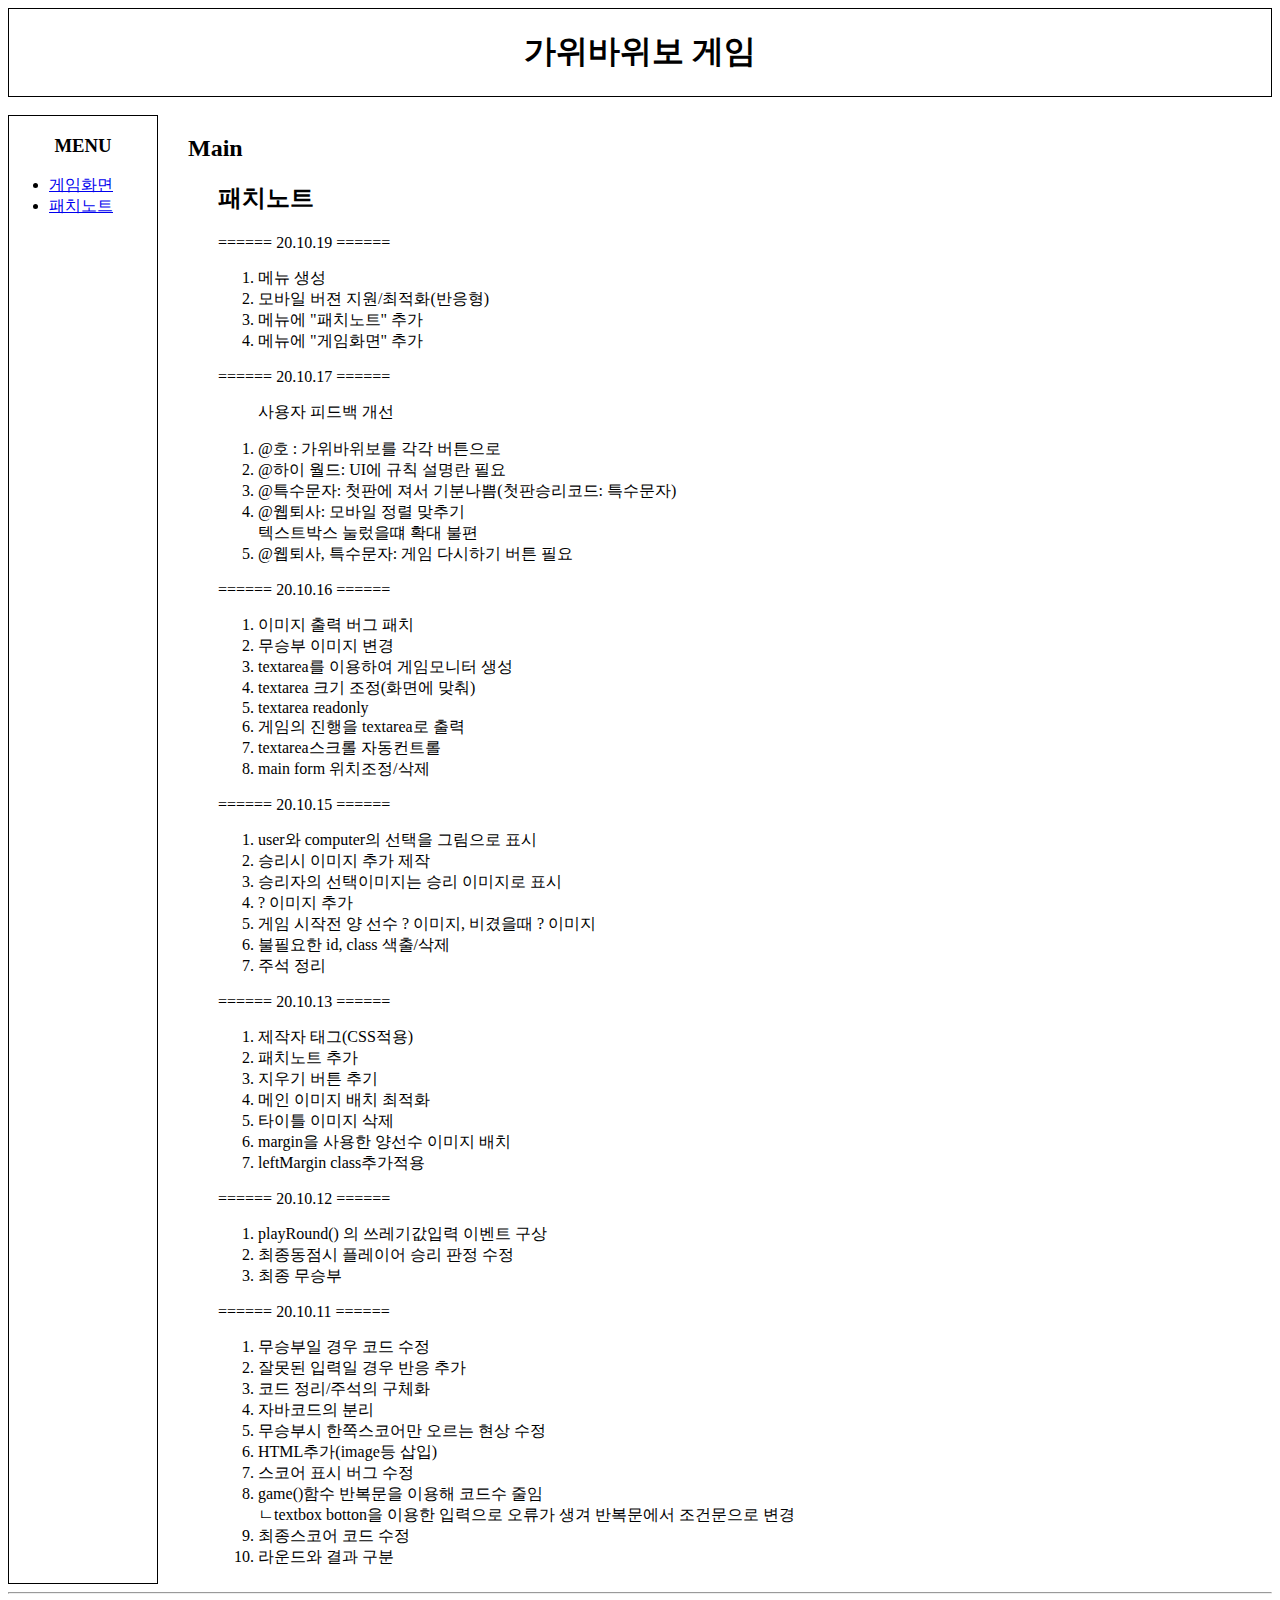
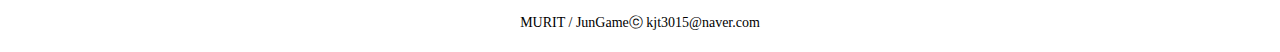
==== PatchNote.html @ bdba0679 "Add files via upload" ====
<!DOCTYPE html>
<html lang="en">

<head>
    <meta charset="UTF-8">
    <meta name="viewport" content="width=device-width, initial-scale=1.0">
    <link rel="stylesheet" href="Game.css">
    <title>PatckNote</title>
</head>

<body>
    <div id="menu_border">
        <h1 class="headC">가위바위보 게임</h1>
    </div>
    <br>
    <div id="grid_menu">
        <div id="menu_border">

            <h3 style="text-align: center;">MENU</h3>
            <ul>
                <li><a href="index.html">게임화면</a></li>
                <li><a href="PatchNote.html">패치노트</a></li>
            </ul>
        </div>

        <div class="leftMargin">
            <h2>Main</h2>
            <div class="leftMargin">
                <h2>패치노트</h2>

                <p>====== 20.10.19 ======</p>
                <ol>
                    <li>메뉴 생성</li>
                    <li>모바일 버젼 지원/최적화(반응형)</li>
                    <li>메뉴에 "패치노트" 추가</li>
                    <li>메뉴에 "게임화면" 추가</li>
                </ol>

                <p>====== 20.10.17 ======</p>
                <ol>
                    <p>사용자 피드백 개선</p>
                    <li>@호 : 가위바위보를 각각 버튼으로</li>
                    <li>@하이 월드: UI에 규칙 설명란 필요</li>
                    <li>@특수문자: 첫판에 져서 기분나쁨(첫판승리코드: 특수문자)</li>
                    <li>@웹퇴사: 모바일 정렬 맞추기<br> 텍스트박스 눌렀을떄 확대 불편</li>
                    <li>@웹퇴사, 특수문자: 게임 다시하기 버튼 필요</li>
                </ol>

                <p>====== 20.10.16 ======</p>
                <ol>
                    <li>이미지 출력 버그 패치</li>
                    <li>무승부 이미지 변경</li>
                    <li>textarea를 이용하여 게임모니터 생성</li>
                    <li>textarea 크기 조정(화면에 맞춰)</li>
                    <li>textarea readonly</li>
                    <li>게임의 진행을 textarea로 출력</li>
                    <li>textarea스크롤 자동컨트롤</li>
                    <li>main form 위치조정/삭제</li>
                </ol>

                <p>====== 20.10.15 ======</p>
                <ol>
                    <li>user와 computer의 선택을 그림으로 표시</li>
                    <li>승리시 이미지 추가 제작</li>
                    <li>승리자의 선택이미지는 승리 이미지로 표시</li>
                    <li>? 이미지 추가</li>
                    <li>게임 시작전 양 선수 ? 이미지, 비겼을때 ? 이미지</li>
                    <li>불필요한 id, class 색출/삭제</li>
                    <li>주석 정리</li>
                </ol>

                <p>====== 20.10.13 ======</p>
                <ol>
                    <li>제작자 태그(CSS적용)</li>
                    <li>패치노트 추가</li>
                    <li>지우기 버튼 추기</li>
                    <li>메인 이미지 배치 최적화</li>
                    <li>타이틀 이미지 삭제</li>
                    <li>margin을 사용한 양선수 이미지 배치</li>
                    <li>leftMargin class추가적용</li>
                </ol>

                <p>====== 20.10.12 ======</p>
                <ol>
                    <li>playRound() 의 쓰레기값입력 이벤트 구상</li>
                    <li>최종동점시 플레이어 승리 판정 수정</li>
                    <li>최종 무승부</li>
                </ol>

                <p>====== 20.10.11 ======</p>
                <ol>
                    <li>무승부일 경우 코드 수정</li>
                    <li>잘못된 입력일 경우 반응 추가</li>
                    <li>코드 정리/주석의 구체화</li>
                    <li>자바코드의 분리</li>
                    <li>무승부시 한쪽스코어만 오르는 현상 수정</li>
                    <li>HTML추가(image등 삽입)</li>
                    <li>스코어 표시 버그 수정</li>
                    <li>game()함수 반복문을 이용해 코드수 줄임<br>
                        ㄴtextbox botton을 이용한 입력으로 오류가 생겨 반복문에서 조건문으로 변경</li>
                    <li>최종스코어 코드 수정</li>
                    <li>라운드와 결과 구분</li>
                </ol>
                
            </div>

        </div>

    </div>

    <hr>
    <p class="maker"> MURIT / JunGameⓒ kjt3015@naver.com </p>

</body>

</html>
---- Game.css ----
.maker{
    margin: 20px 0px;
    text-align: center;
    font-size: 14px;
    }
    
.headC{
    text-align: center;
    }
    
.image_1{
    margin-top: 30px;
    margin-bottom: 30px;
    text-align: center;
    }

#grid{
    display: grid;
    grid-template-columns: 1fr 1fr;
}

#grid_menu{
    display: grid;
    grid-template-columns: 150px 1fr;
}

.leftMargin{
    margin-left: 30px;
    margin-right: 30px;
}

#menu_border{
    border-width: 1px;
    border-color: black;
    border-style: solid;
}

@media(max-width: 600px){
    #grid_menu{
        display: block;
    }
}
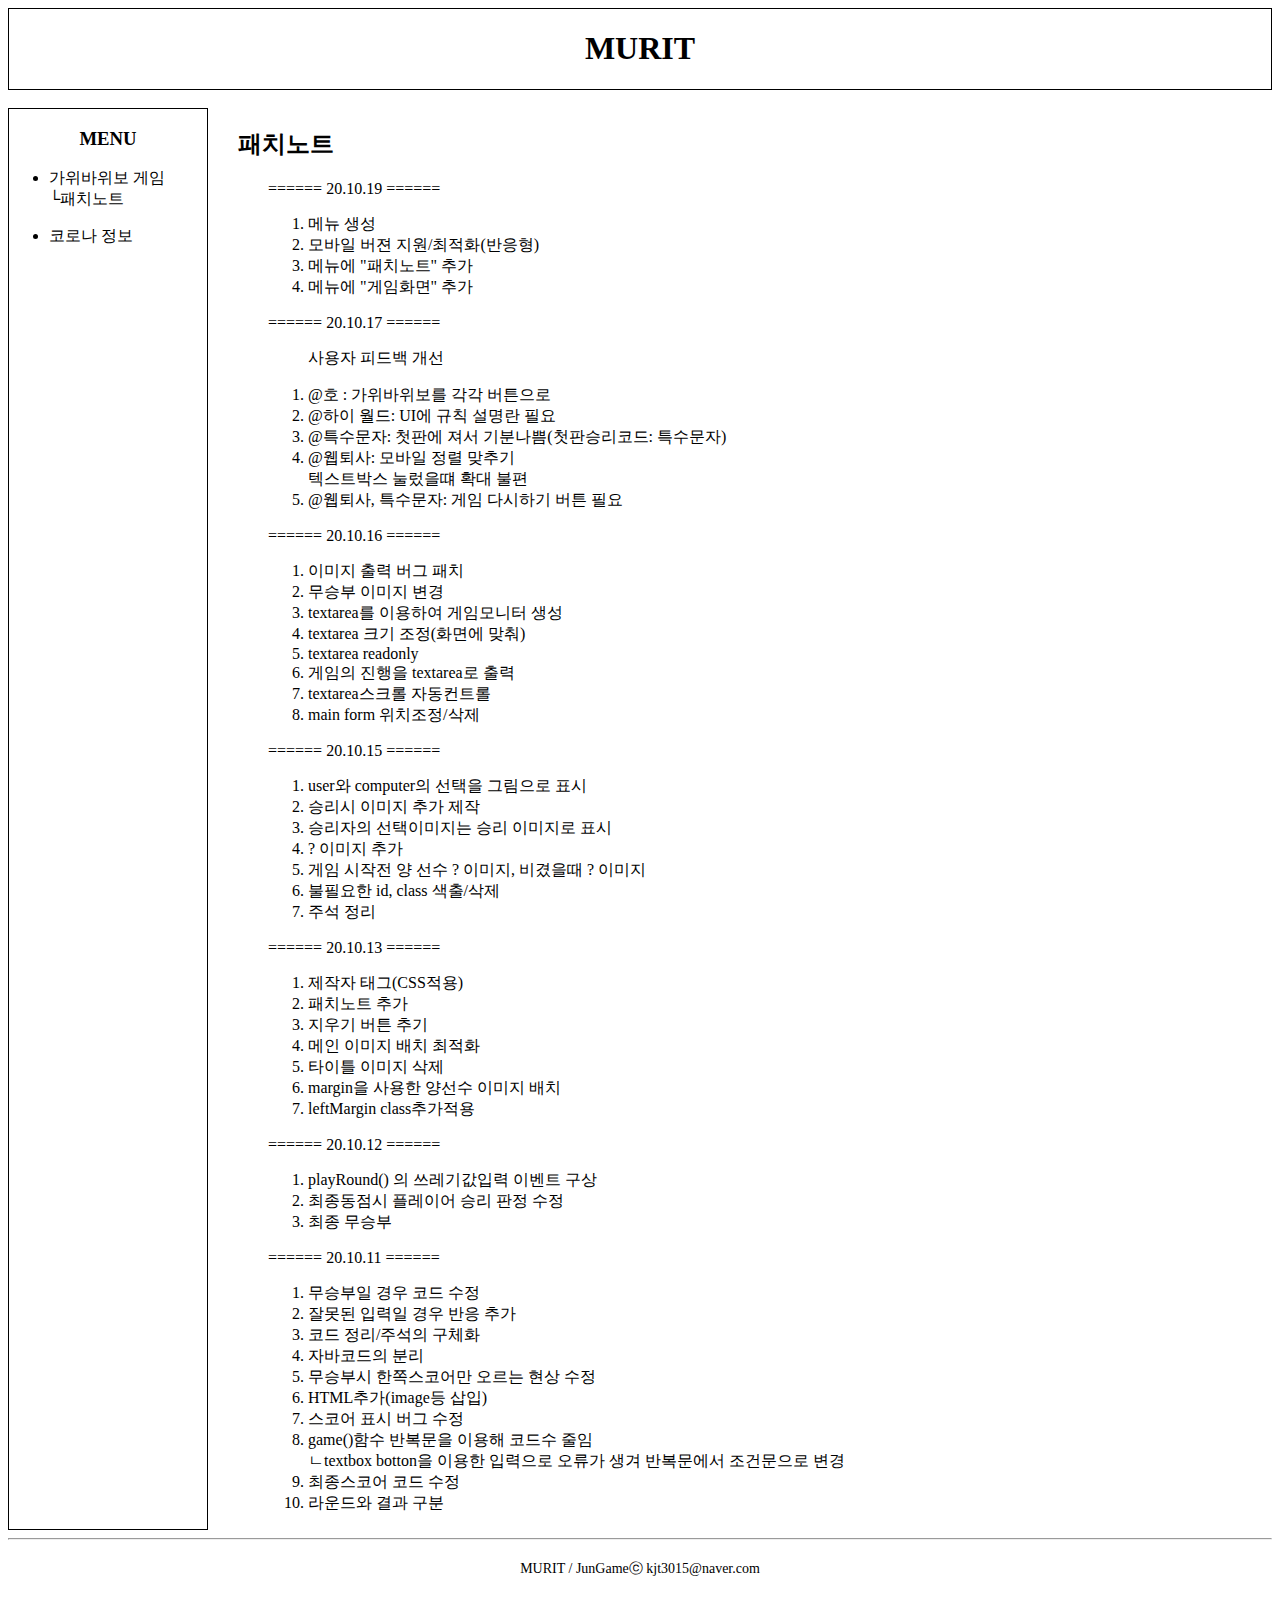
==== commit f214e44d: "Add files via upload" ====
--- a/PatchNote.html
+++ b/PatchNote.html
@@ -10,7 +10,7 @@
 
 <body>
     <div id="menu_border">
-        <h1 class="headC">가위바위보 게임</h1>
+        <h1 class="headC"><a href="index.html">MURIT</a></h1>
     </div>
     <br>
     <div id="grid_menu">
@@ -18,15 +18,18 @@
 
             <h3 style="text-align: center;">MENU</h3>
             <ul>
-                <li><a href="index.html">게임화면</a></li>
-                <li><a href="PatchNote.html">패치노트</a></li>
+                <li><a href="RspGame.html">가위바위보 게임</a></li>
+                <a href="PatchNote.html">└패치노트</a>
+            </ul>
+            <ul>
+                <li><a href="ksh_ci/테스트d.html" target="_blank">코로나 정보</a></li>
             </ul>
         </div>
 
         <div class="leftMargin">
-            <h2>Main</h2>
+            <h2>패치노트</h2>
             <div class="leftMargin">
-                <h2>패치노트</h2>
+                <!-- <h2>패치노트</h2> -->
 
                 <p>====== 20.10.19 ======</p>
                 <ol>
--- a/Game.css
+++ b/Game.css
@@ -21,7 +21,7 @@
 
 #grid_menu{
     display: grid;
-    grid-template-columns: 150px 1fr;
+    grid-template-columns: 200px 1fr;
 }
 
 .leftMargin{
@@ -40,3 +40,11 @@
         display: block;
     }
 }
+
+a{
+    text-decoration: none;
+    color: black;
+}
+a:visited{
+    color: black;
+}